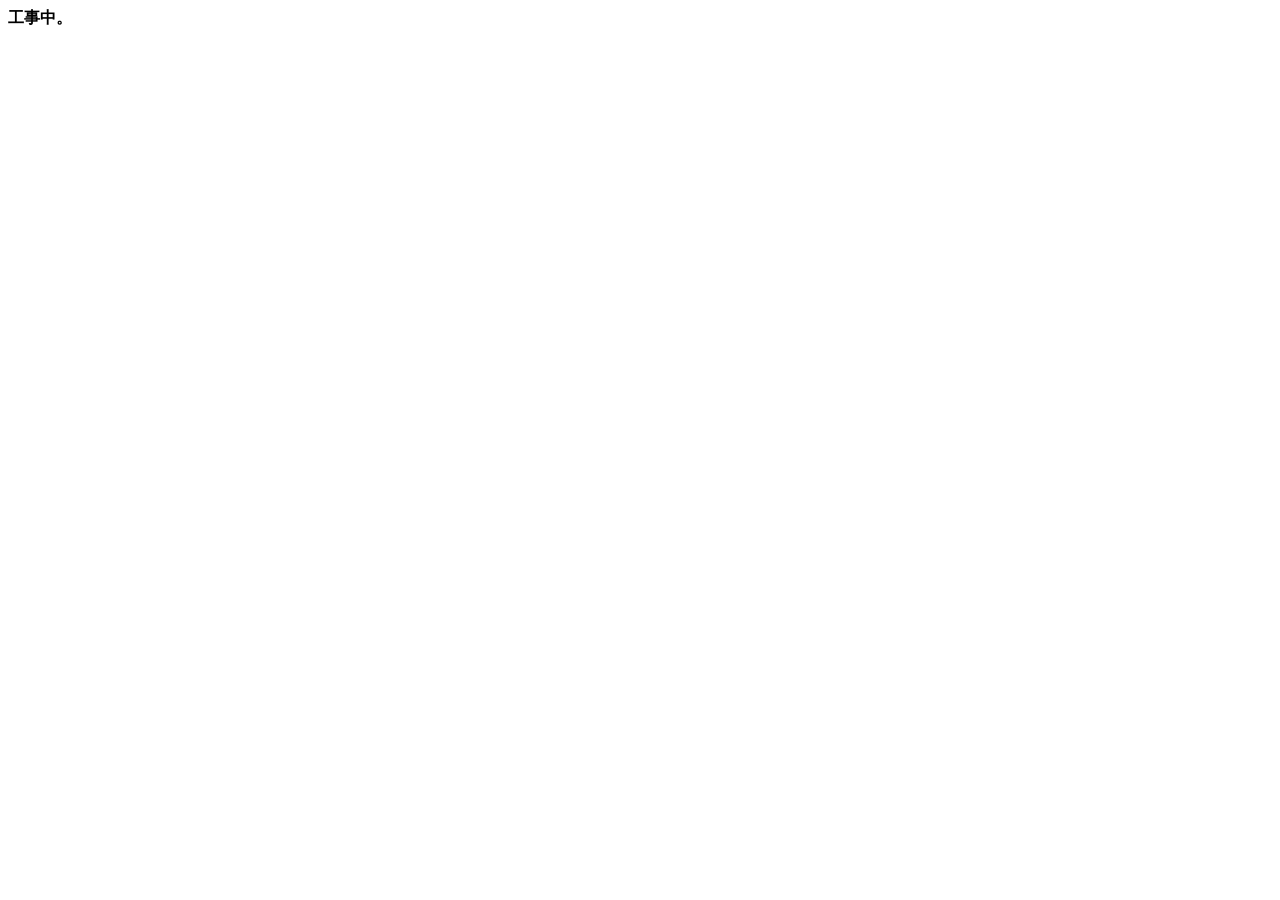
==== news/news.html @ bd22df56 "Create news.html" ====
<!DOCTYPE html>
<html lang="ja">
  <head>
  <meta name="viewport" content="width=device-width, initial-scale=1.0">
  <meta charset="UTF-8">
  <title>ニュース</title>
  <link rel="stylesheet" href="css/news.css">
  </head>
  <body>
    <strong class=bigfont> 工事中。</strong>
  </body>
</html>
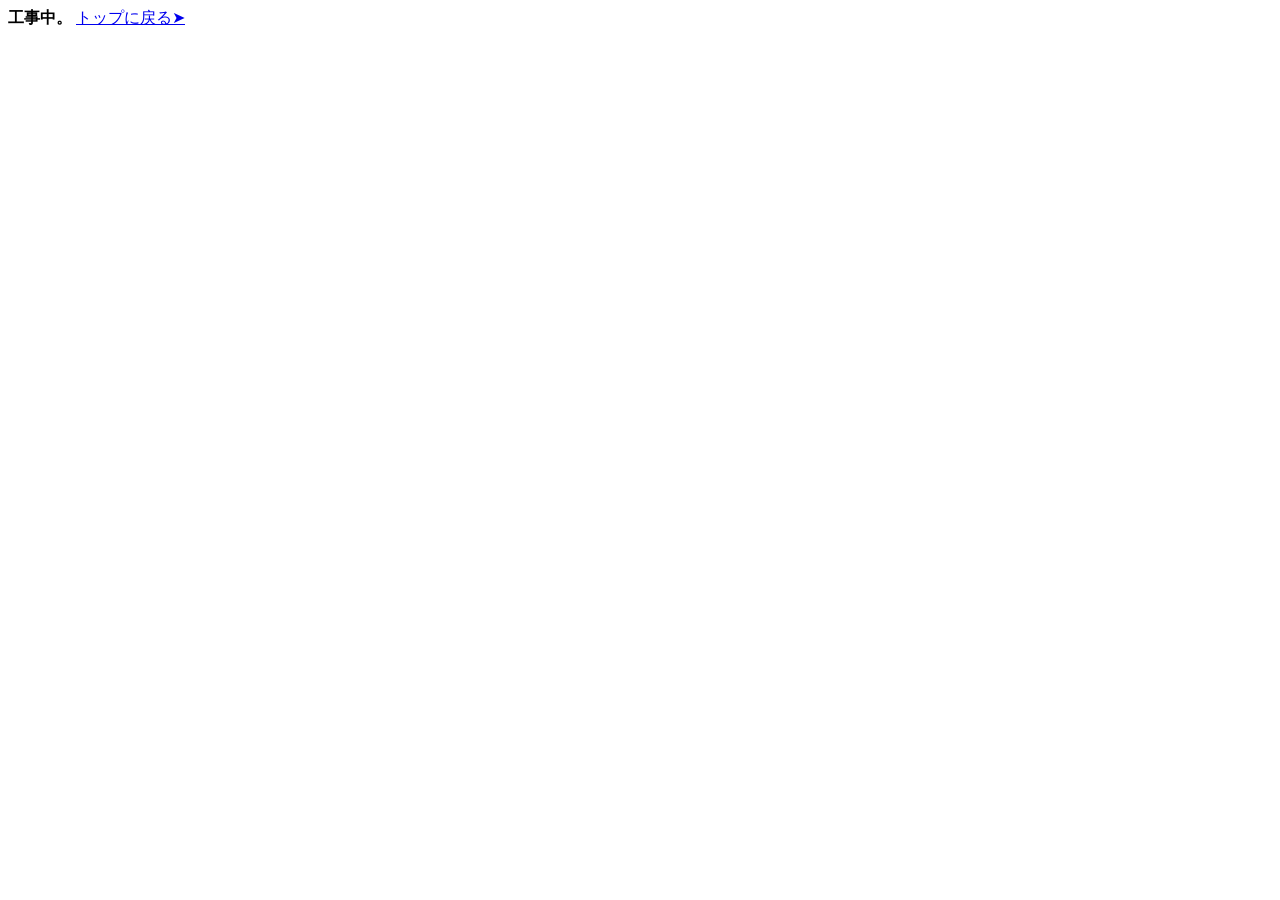
==== commit 412f6a4b: "Update news.html" ====
--- a/news/news.html
+++ b/news/news.html
@@ -8,5 +8,8 @@
   </head>
   <body>
     <strong class=bigfont> 工事中。</strong>
+     <a href="top.html">
+       トップに戻る➤
+     </a>
   </body>
 </html>
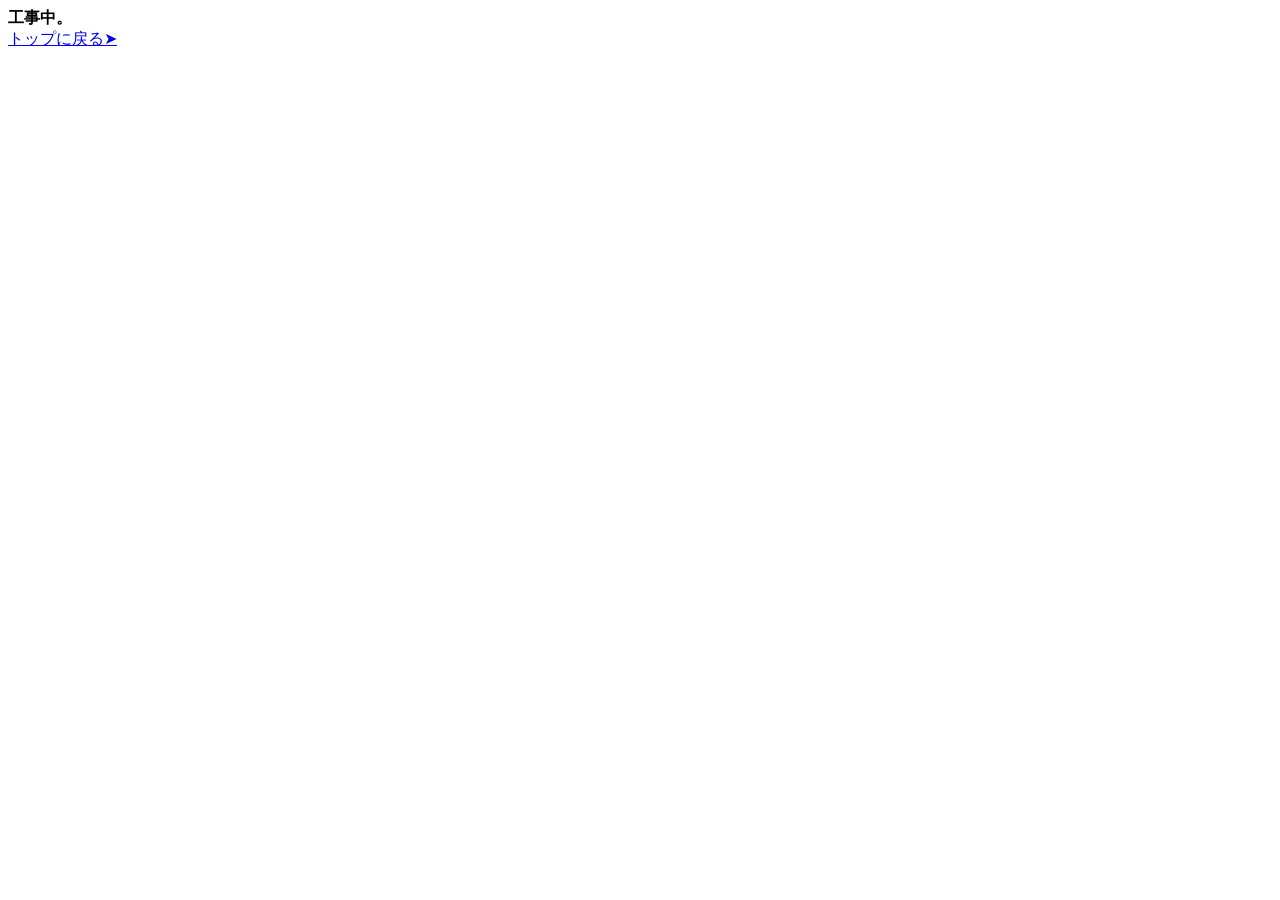
==== commit ed9c0203: "Update news.html" ====
--- a/news/news.html
+++ b/news/news.html
@@ -8,8 +8,10 @@
   </head>
   <body>
     <strong class=bigfont> 工事中。</strong>
-     <a href="top.html">
+    <footer>
+     <a href="index.html">
        トップに戻る➤
      </a>
+    </footer>
   </body>
 </html>
